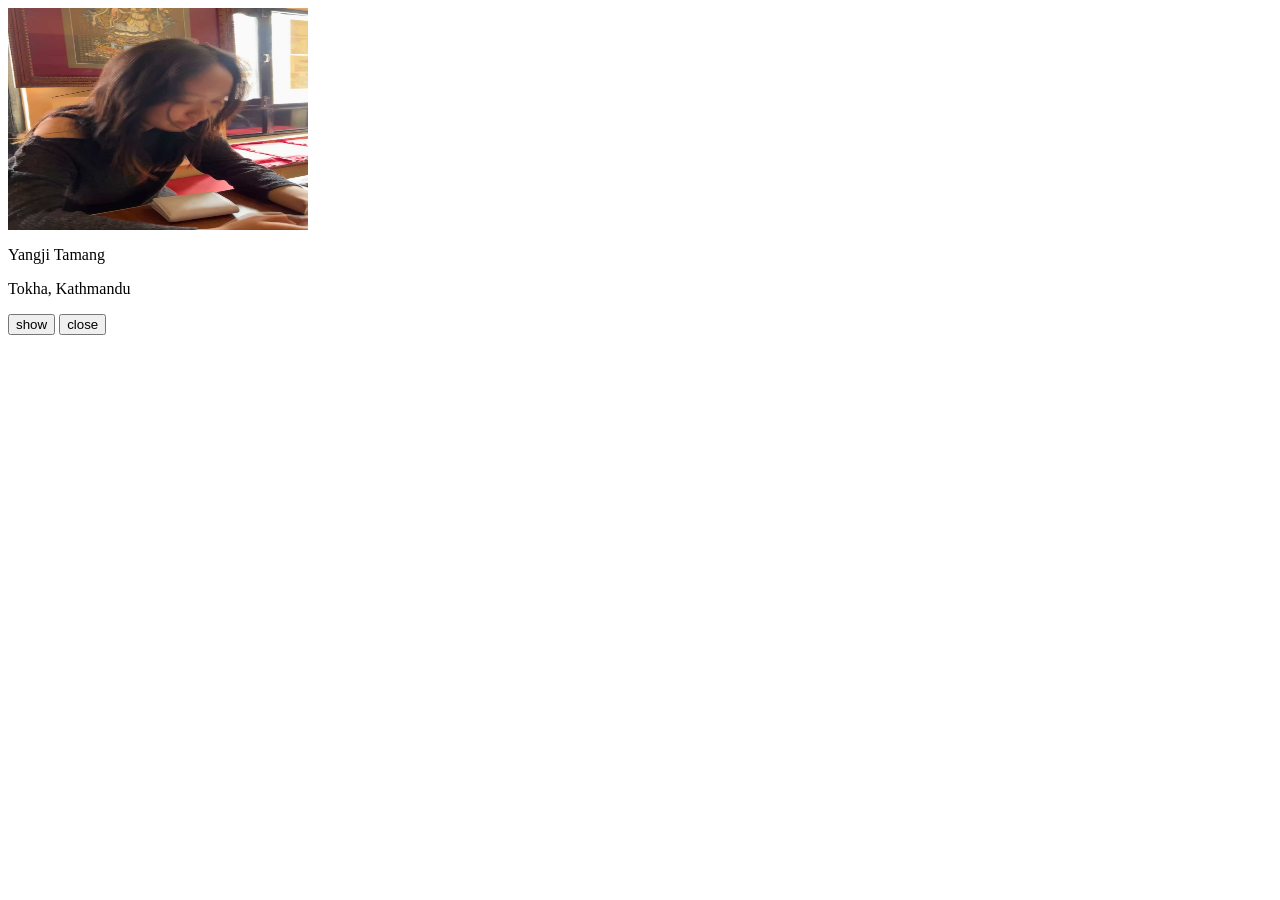
==== week3/profile.html @ 22d4d5f0 "week3 work" ====
<html>
    <head>
        <title>Profile card</title> </head>
        <script src="https://code.jquery.com/jquery-3.7.1.min.js"></script>
  
        <img src="image.jpg"  width="300" height="222" >

        <p> Yangji Tamang</p>
        <p> Tokha, Kathmandu</p>
        <script>
        $(document).ready(function(){
        $("#show").click(function(){
        $("#qr").show();
    });

    $("#close").click(function(){
        $("#qr").hide();
    });
});
</script>  
  </head> 
    <body> 
       

        <img id="qr" src="qr.png"  width="500" height="333" style="display:none;">
         <button id="show">show</button>
        <button id="close">close</button>
    </body> 
  
</html>
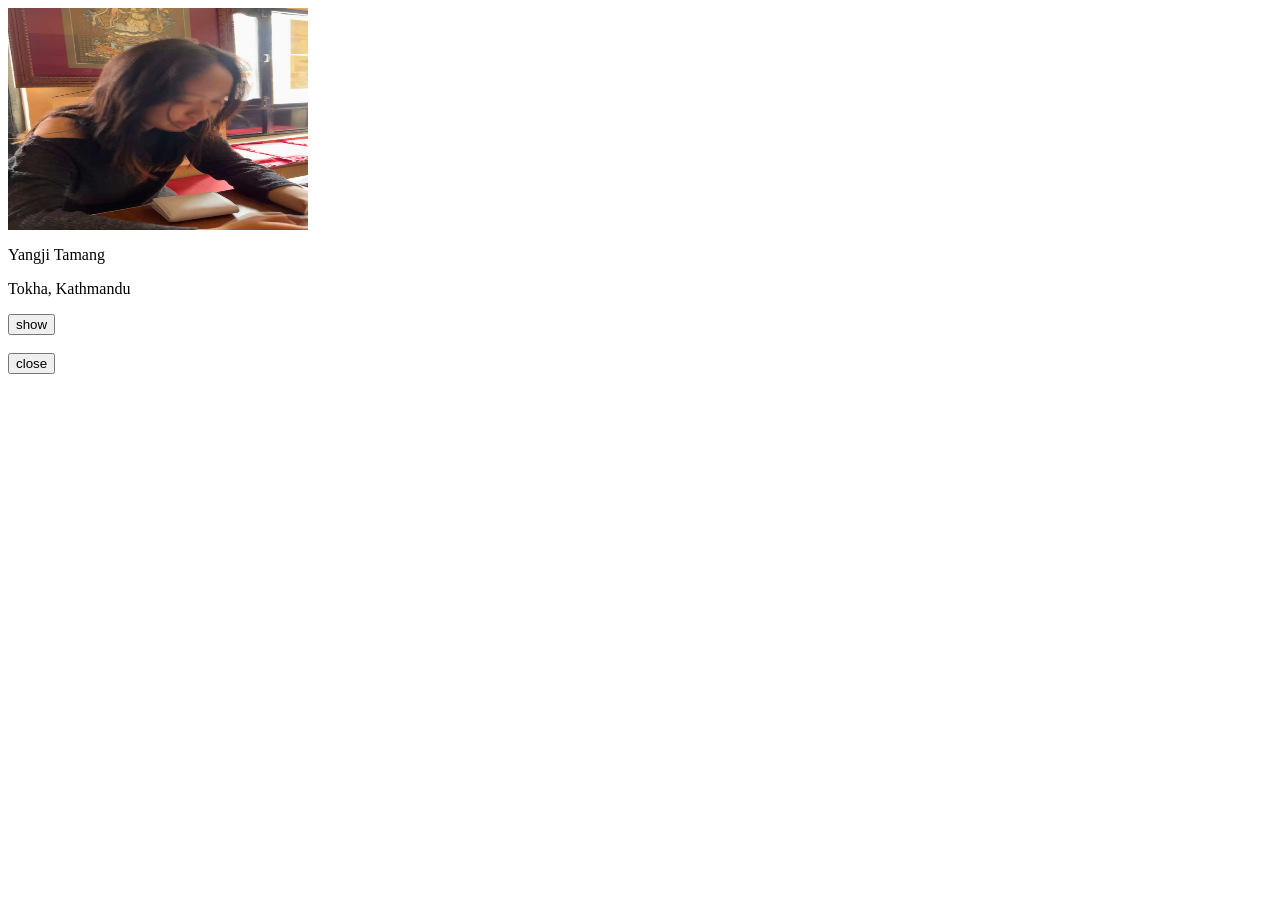
==== commit ac25a748: "Animation" ====
--- a/week3/profile.html
+++ b/week3/profile.html
@@ -16,14 +16,16 @@
     $("#close").click(function(){
         $("#qr").hide();
     });
+   
 });
+
 </script>  
   </head> 
     <body> 
-       
-
+        
+    <button id="show">show</button><br><br>
         <img id="qr" src="qr.png"  width="500" height="333" style="display:none;">
-         <button id="show">show</button>
+         
         <button id="close">close</button>
     </body> 
   
